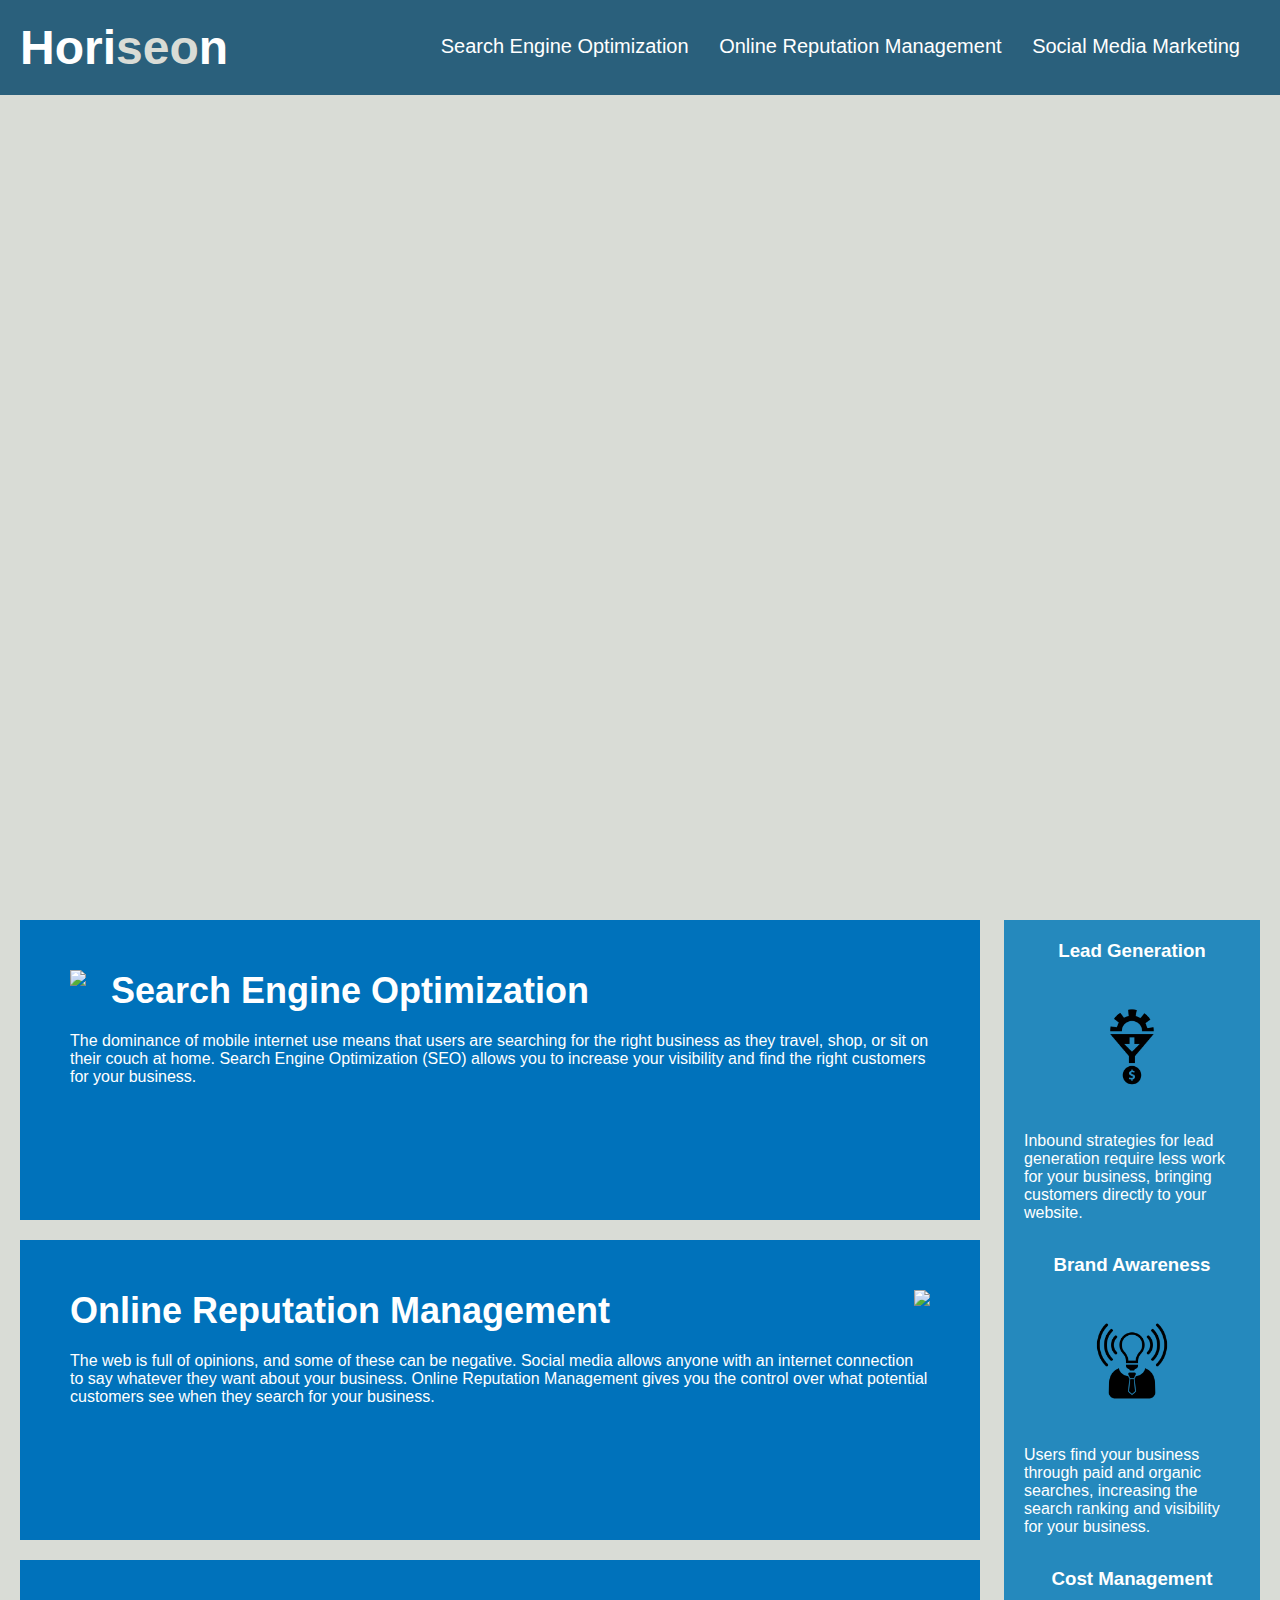
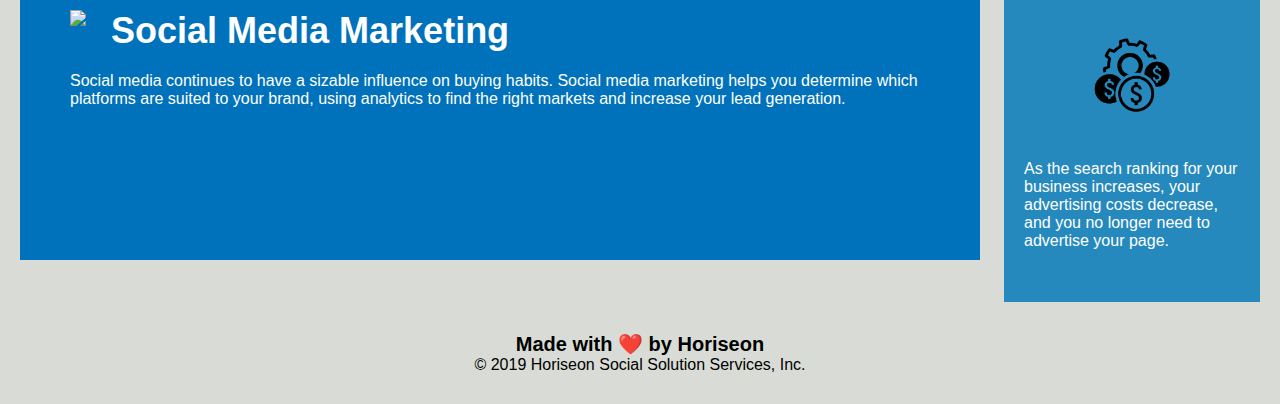
==== Develop/index.html @ 266e4496 "created new repo with existing code from the module 1 challenge" ====
<!DOCTYPE html>
<html lang="en-us">

<head>
    <meta charset="UTF-8" />
    <link rel="stylesheet" href="./assets/css/style.css">
    <title>website</title>
</head>

<body>
    <div class="header">
        <h1>Hori<span class="seo">seo</span>n</h1>
        <div>
            <ul>
                <li>
                    <a href="#search-engine-optimization">Search Engine Optimization</a>
                </li>
                <li>
                    <a href="#online-reputation-management">Online Reputation Management</a>
                </li>
                <li>
                    <a href="#social-media-marketing">Social Media Marketing</a>
                </li>
            </ul>
        </div>
    </div>
    <div class="hero"></div>
    <div class="content">
        <div class="search-engine-optimization">
            <img src="./assets/images/search-engine-optimization.jpg" class="float-left" />
            <h2>Search Engine Optimization</h2>
            <p>
                The dominance of mobile internet use means that users are searching for the right business as they travel, shop, or sit on their couch at home. Search Engine Optimization (SEO) allows you to increase your visibility and find the right customers for your business.
            </p>
        </div>
        <div id="online-reputation-management" class="online-reputation-management">
            <img src="./assets/images/online-reputation-management.jpg" class="float-right" />
            <h2>Online Reputation Management</h2>
            <p>
                The web is full of opinions, and some of these can be negative. Social media allows anyone with an internet connection to say whatever they want about your business. Online Reputation Management gives you the control over what potential customers see when they search for your business.
            </p>
        </div>
        <div id="social-media-marketing" class="social-media-marketing">
            <img src="./assets/images/social-media-marketing.jpg" class="float-left" />
            <h2>Social Media Marketing</h2>
            <p>
                Social media continues to have a sizable influence on buying habits. Social media marketing helps you determine which platforms are suited to your brand, using analytics to find the right markets and increase your lead generation.
            </p>
        </div>
    </div>
    <div class="benefits">
        <div class="benefit-lead">
            <h3>Lead Generation</h3>
            <img src="./assets/images/lead-generation.png" />
            <p>
                Inbound strategies for lead generation require less work for your business, bringing customers directly to your website.
            </p>
        </div>
        <div class="benefit-brand">
            <h3>Brand Awareness</h3>
            <img src="./assets/images/brand-awareness.png" />
            <p>
                Users find your business through paid and organic searches, increasing the search ranking and visibility for your business.
            </p>
        </div>
        <div class="benefit-cost">
            <h3>Cost Management</h3>
            <img src="./assets/images/cost-management.png"></img>
            <p>
                As the search ranking for your business increases, your advertising costs decrease, and you no longer need to advertise your page.
            </p>
        </div>
    </div>
    <div class="footer">
        <h2>Made with ❤️️ by Horiseon</h2>
        <p>
            &copy; 2019 Horiseon Social Solution Services, Inc.
        </p>
    </div>
</body>

</html>
---- Develop/assets/css/style.css ----
* {
    box-sizing: border-box;
    padding: 0;
    margin: 0;
}

body {
    background-color: #d9dcd6;
}

.header {
    padding: 20px;
    font-family: 'Trebuchet MS', 'Lucida Sans Unicode', 'Lucida Grande', 'Lucida Sans', Arial, sans-serif;
    background-color: #2a607c;
    color: #ffffff;
}

.header h1 {
    display: inline-block;
    font-size: 48px;
}

.header h1 .seo {
    color: #d9dcd6;
}

.header div {
    padding-top: 15px;
    margin-right: 20px;
    float: right;
    font-family: 'Gill Sans', 'Gill Sans MT', Calibri, 'Trebuchet MS', sans-serif;
    font-size: 20px;
}

.header div ul {
    list-style-type: none;
}

.header div ul li {
    display: inline-block;
    margin-left: 25px;
}

a {
    color: #ffffff;
    text-decoration: none;
}

p {
    font-size: 16px;
}

.hero {
    height: 800px;
    width: 100%;
    margin-bottom: 25px;
    background-image: url("../images/digital-marketing-meeting.jpg");
    background-size: cover;
    background-position: center;
}

.float-left {
    float: left;
    margin-right: 25px;
}

.float-right {
    float: right;
    margin-left: 25px;
}

.content {
    width: 75%;
    display: inline-block;
    margin-left: 20px;
}

.benefits {
    margin-right: 20px;
    padding: 20px;
    clear: both;
    float: right;
    width: 20%;
    height: 100%;
    font-family: 'Gill Sans', 'Gill Sans MT', Calibri, 'Trebuchet MS', sans-serif;
    background-color: #2589bd;
}

.benefit-lead {
    margin-bottom: 32px;
    color: #ffffff;
}

.benefit-brand {
    margin-bottom: 32px;
    color: #ffffff;
}

.benefit-cost {
    margin-bottom: 32px;
    color: #ffffff;
}

.benefit-lead h3 {
    margin-bottom: 10px;
    text-align: center;
}

.benefit-brand h3 {
    margin-bottom: 10px;
    text-align: center;
}

.benefit-cost h3 {
    margin-bottom: 10px;
    text-align: center;
}

.benefit-lead img {
    display: block;
    margin: 10px auto;
    max-width: 150px;
}

.benefit-brand img {
    display: block;
    margin: 10px auto;
    max-width: 150px;
}

.benefit-cost img {
    display: block;
    margin: 10px auto;
    max-width: 150px;
}

.search-engine-optimization {
    margin-bottom: 20px;
    padding: 50px;
    height: 300px;
    font-family: 'Gill Sans', 'Gill Sans MT', Calibri, 'Trebuchet MS', sans-serif;
    background-color: #0072bb;
    color: #ffffff;
}

.online-reputation-management {
    margin-bottom: 20px;
    padding: 50px;
    height: 300px;
    font-family: 'Gill Sans', 'Gill Sans MT', Calibri, 'Trebuchet MS', sans-serif;
    background-color: #0072bb;
    color: #ffffff;
}

.social-media-marketing {
    margin-bottom: 20px;
    padding: 50px;
    height: 300px;
    font-family: 'Gill Sans', 'Gill Sans MT', Calibri, 'Trebuchet MS', sans-serif;
    background-color: #0072bb;
    color: #ffffff;
}

.search-engine-optimization img {
    max-height: 200px;
}

.online-reputation-management img {
    max-height: 200px;
}

.social-media-marketing img {
    max-height: 200px;
}

.search-engine-optimization h2 {
    margin-bottom: 20px;
    font-size: 36px;
}

.online-reputation-management h2 {
    margin-bottom: 20px;
    font-size: 36px;
}

.social-media-marketing h2 {
    margin-bottom: 20px;
    font-size: 36px;
}

.footer {
    padding: 30px;
    clear: both;
    font-family: 'Trebuchet MS', 'Lucida Sans Unicode', 'Lucida Grande', 'Lucida Sans', Arial, sans-serif;
    text-align: center;
}

.footer h2 {
    font-size: 20px;
}
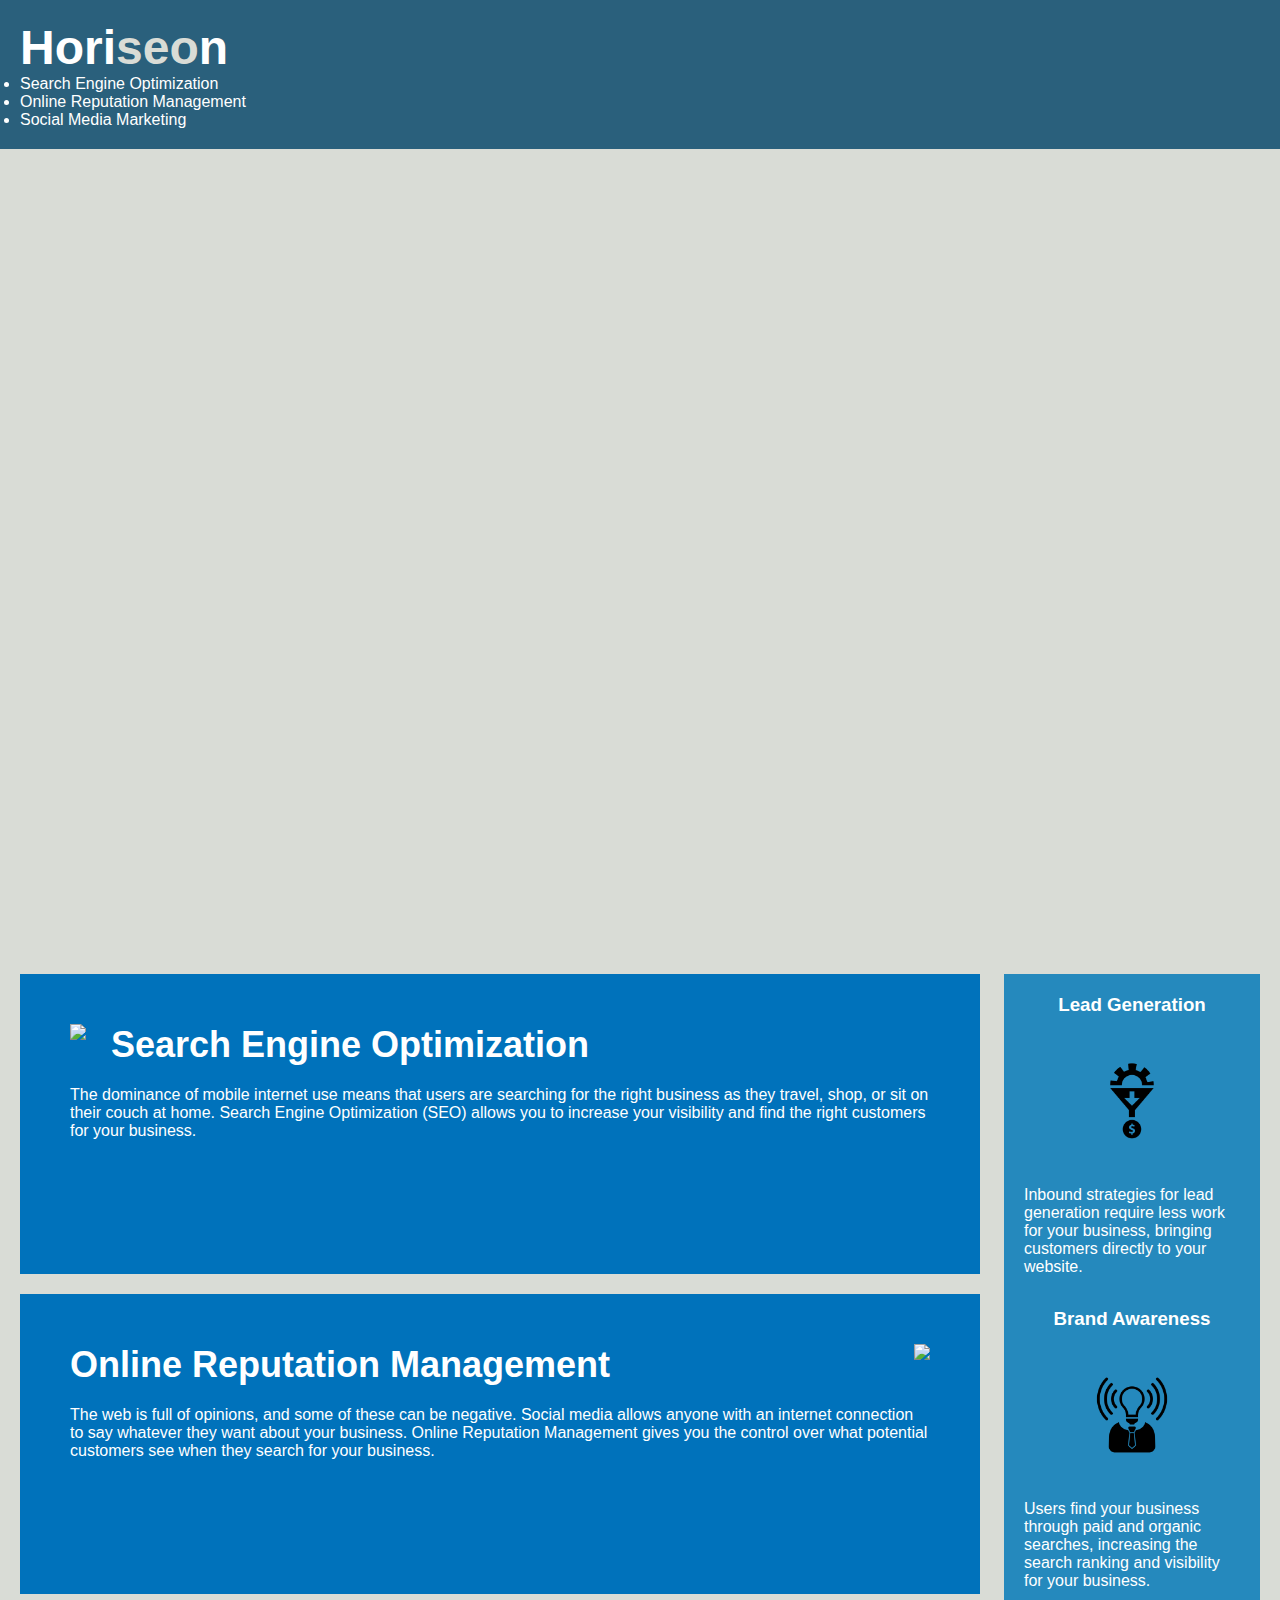
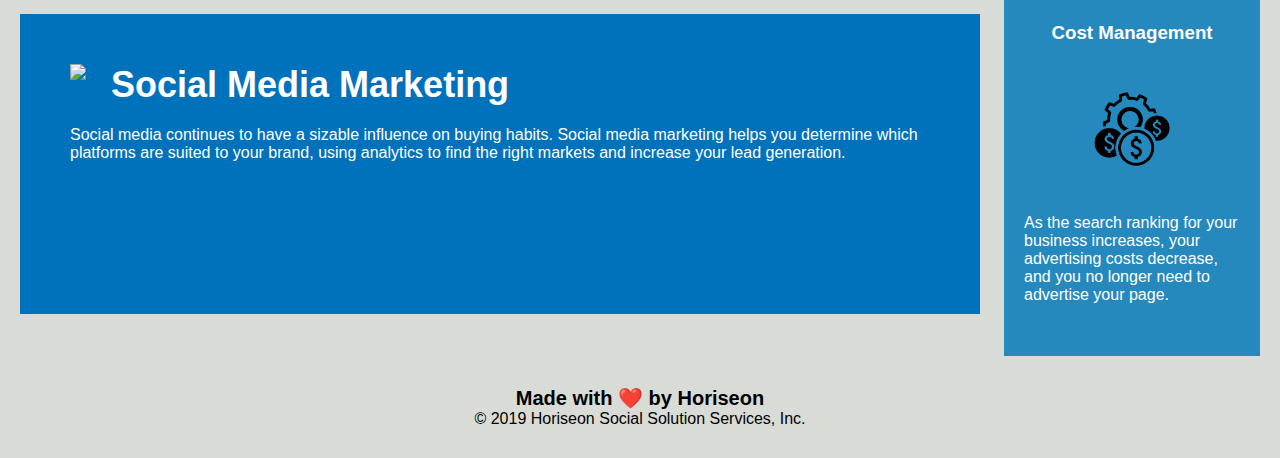
==== commit a891727d: "add semantic elements in the index.html file" ====
--- a/Develop/index.html
+++ b/Develop/index.html
@@ -8,9 +8,9 @@
 </head>
 
 <body>
-    <div class="header">
+    <header class="header">
         <h1>Hori<span class="seo">seo</span>n</h1>
-        <div>
+        <nav>
             <ul>
                 <li>
                     <a href="#search-engine-optimization">Search Engine Optimization</a>
@@ -22,61 +22,61 @@
                     <a href="#social-media-marketing">Social Media Marketing</a>
                 </li>
             </ul>
-        </div>
-    </div>
-    <div class="hero"></div>
-    <div class="content">
-        <div class="search-engine-optimization">
+        </nav>
+    </header>
+    <figure class="hero"></figure>
+    <main class="content">
+        <section class="search-engine-optimization">
             <img src="./assets/images/search-engine-optimization.jpg" class="float-left" />
             <h2>Search Engine Optimization</h2>
             <p>
                 The dominance of mobile internet use means that users are searching for the right business as they travel, shop, or sit on their couch at home. Search Engine Optimization (SEO) allows you to increase your visibility and find the right customers for your business.
             </p>
-        </div>
-        <div id="online-reputation-management" class="online-reputation-management">
+        </section>
+        <section id="online-reputation-management" class="online-reputation-management">
             <img src="./assets/images/online-reputation-management.jpg" class="float-right" />
             <h2>Online Reputation Management</h2>
             <p>
                 The web is full of opinions, and some of these can be negative. Social media allows anyone with an internet connection to say whatever they want about your business. Online Reputation Management gives you the control over what potential customers see when they search for your business.
             </p>
-        </div>
-        <div id="social-media-marketing" class="social-media-marketing">
+        </section>
+        <section id="social-media-marketing" class="social-media-marketing">
             <img src="./assets/images/social-media-marketing.jpg" class="float-left" />
             <h2>Social Media Marketing</h2>
             <p>
                 Social media continues to have a sizable influence on buying habits. Social media marketing helps you determine which platforms are suited to your brand, using analytics to find the right markets and increase your lead generation.
             </p>
-        </div>
-    </div>
-    <div class="benefits">
-        <div class="benefit-lead">
+        </section>
+    </main>
+    <aside class="benefits">
+        <section class="benefit-lead">
             <h3>Lead Generation</h3>
             <img src="./assets/images/lead-generation.png" />
             <p>
                 Inbound strategies for lead generation require less work for your business, bringing customers directly to your website.
             </p>
-        </div>
-        <div class="benefit-brand">
+        </section>
+        <section class="benefit-brand">
             <h3>Brand Awareness</h3>
             <img src="./assets/images/brand-awareness.png" />
             <p>
                 Users find your business through paid and organic searches, increasing the search ranking and visibility for your business.
             </p>
-        </div>
-        <div class="benefit-cost">
+        </section>
+        <section class="benefit-cost">
             <h3>Cost Management</h3>
             <img src="./assets/images/cost-management.png"></img>
             <p>
                 As the search ranking for your business increases, your advertising costs decrease, and you no longer need to advertise your page.
             </p>
-        </div>
-    </div>
-    <div class="footer">
+        </section>
+    </aside>
+    <footer class="footer">
         <h2>Made with ❤️️ by Horiseon</h2>
         <p>
             &copy; 2019 Horiseon Social Solution Services, Inc.
         </p>
-    </div>
+    </footer>
 </body>
 
 </html>
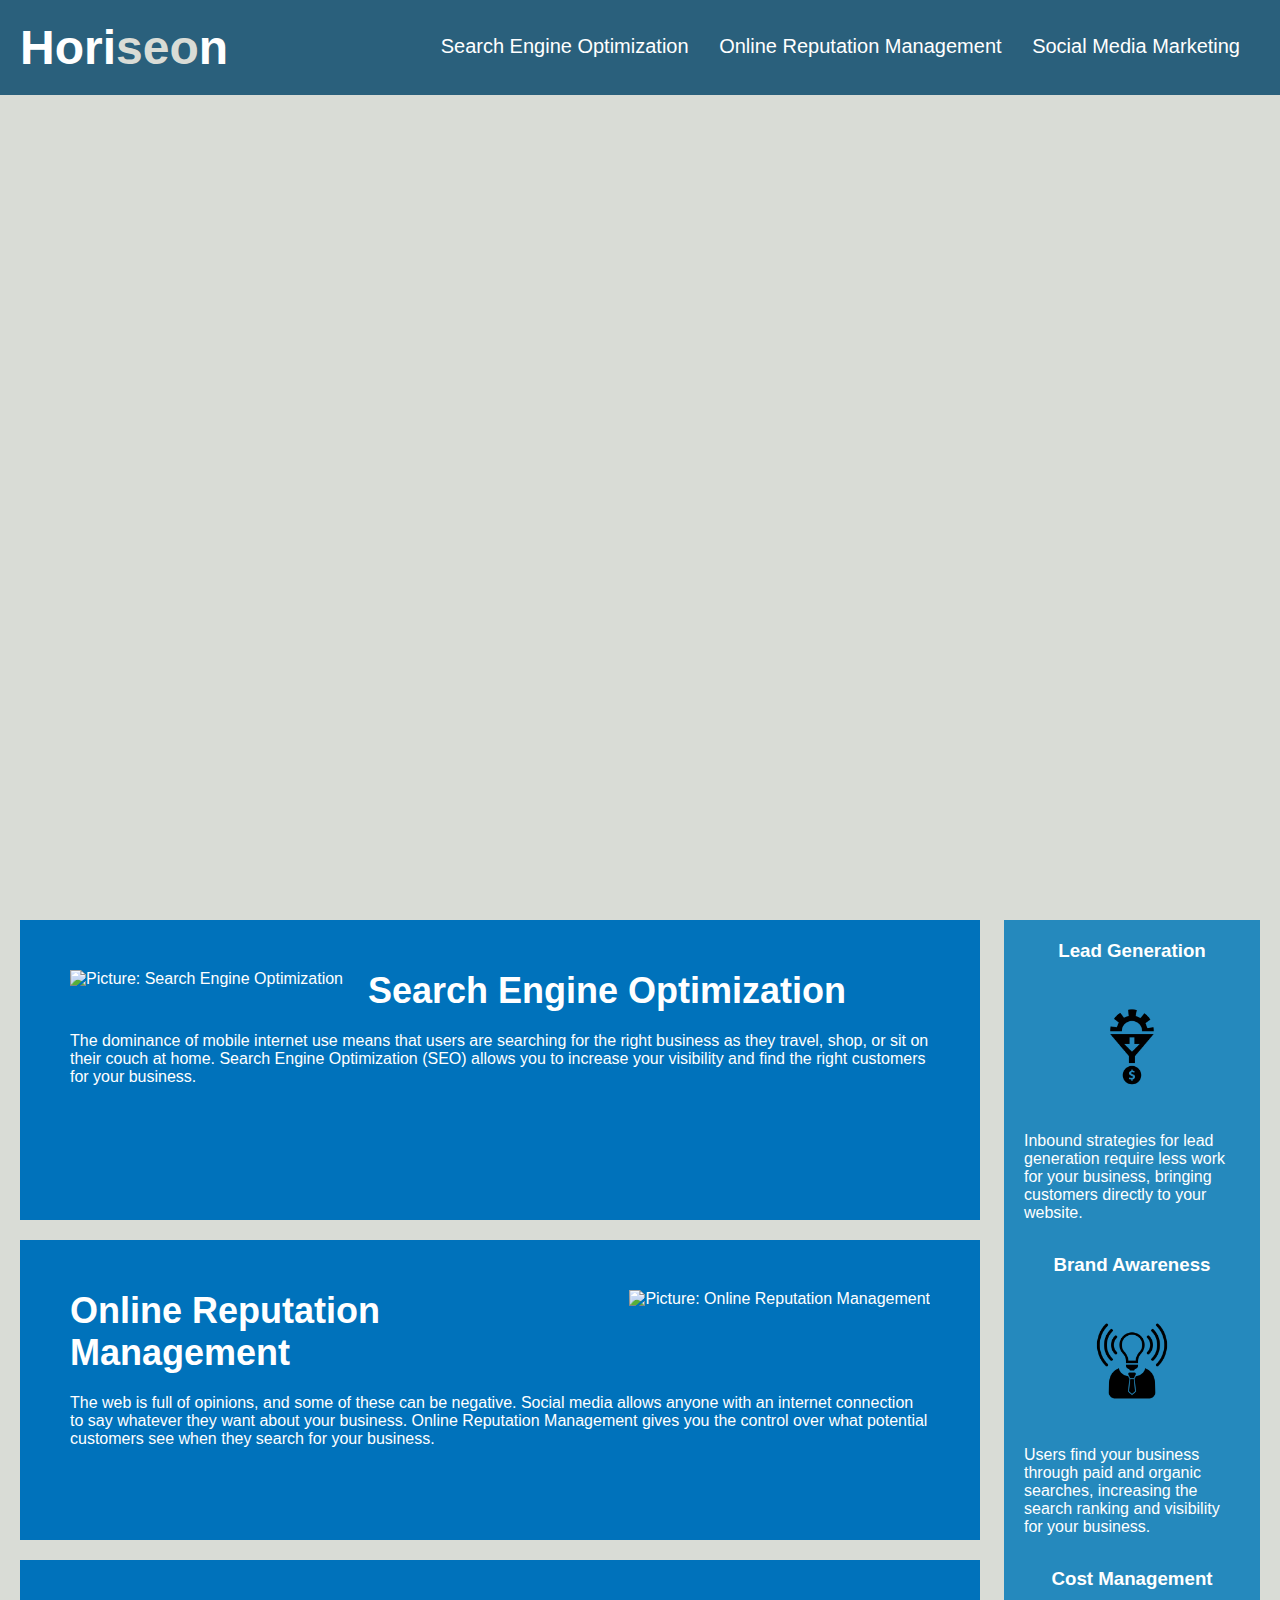
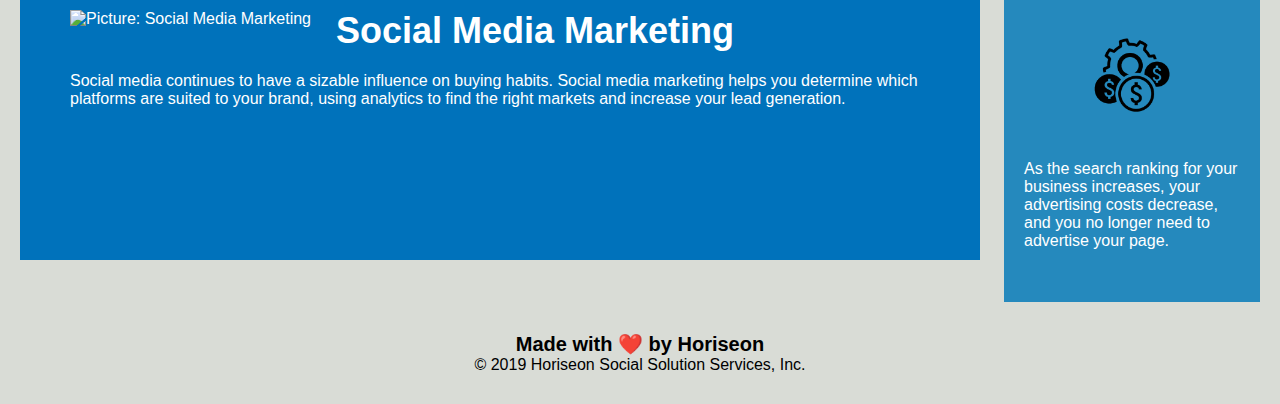
==== commit 4cf4aba2: "add alt attributes for the images; change the heading element in footer from h2 to h4" ====
--- a/Develop/index.html
+++ b/Develop/index.html
@@ -1,82 +1,117 @@
 <!DOCTYPE html>
 <html lang="en-us">
+  <head>
+    <meta charset="UTF-8" />
+    <link rel="stylesheet" href="./assets/css/style.css" />
+    <title>website</title>
+  </head>
 
-<head>
-    <meta charset="UTF-8" />
-    <link rel="stylesheet" href="./assets/css/style.css">
-    <title>website</title>
-</head>
-
-<body>
+  <body>
     <header class="header">
-        <h1>Hori<span class="seo">seo</span>n</h1>
-        <nav>
-            <ul>
-                <li>
-                    <a href="#search-engine-optimization">Search Engine Optimization</a>
-                </li>
-                <li>
-                    <a href="#online-reputation-management">Online Reputation Management</a>
-                </li>
-                <li>
-                    <a href="#social-media-marketing">Social Media Marketing</a>
-                </li>
-            </ul>
-        </nav>
+      <h1>Hori<span class="seo">seo</span>n</h1>
+      <nav>
+        <ul>
+          <li>
+            <a href="#search-engine-optimization">Search Engine Optimization</a>
+          </li>
+          <li>
+            <a href="#online-reputation-management"
+              >Online Reputation Management</a
+            >
+          </li>
+          <li>
+            <a href="#social-media-marketing">Social Media Marketing</a>
+          </li>
+        </ul>
+      </nav>
     </header>
     <figure class="hero"></figure>
     <main class="content">
-        <section class="search-engine-optimization">
-            <img src="./assets/images/search-engine-optimization.jpg" class="float-left" />
-            <h2>Search Engine Optimization</h2>
-            <p>
-                The dominance of mobile internet use means that users are searching for the right business as they travel, shop, or sit on their couch at home. Search Engine Optimization (SEO) allows you to increase your visibility and find the right customers for your business.
-            </p>
-        </section>
-        <section id="online-reputation-management" class="online-reputation-management">
-            <img src="./assets/images/online-reputation-management.jpg" class="float-right" />
-            <h2>Online Reputation Management</h2>
-            <p>
-                The web is full of opinions, and some of these can be negative. Social media allows anyone with an internet connection to say whatever they want about your business. Online Reputation Management gives you the control over what potential customers see when they search for your business.
-            </p>
-        </section>
-        <section id="social-media-marketing" class="social-media-marketing">
-            <img src="./assets/images/social-media-marketing.jpg" class="float-left" />
-            <h2>Social Media Marketing</h2>
-            <p>
-                Social media continues to have a sizable influence on buying habits. Social media marketing helps you determine which platforms are suited to your brand, using analytics to find the right markets and increase your lead generation.
-            </p>
-        </section>
+      <section class="search-engine-optimization">
+        <img
+          src="./assets/images/search-engine-optimization.jpg"
+          class="float-left"
+          alt="Picture: Search Engine Optimization"
+        />
+        <h2>Search Engine Optimization</h2>
+        <p>
+          The dominance of mobile internet use means that users are searching
+          for the right business as they travel, shop, or sit on their couch at
+          home. Search Engine Optimization (SEO) allows you to increase your
+          visibility and find the right customers for your business.
+        </p>
+      </section>
+      <section
+        id="online-reputation-management"
+        class="online-reputation-management"
+      >
+        <img
+          src="./assets/images/online-reputation-management.jpg"
+          class="float-right"
+          alt="Picture: Online Reputation Management"
+        />
+        <h2>Online Reputation Management</h2>
+        <p>
+          The web is full of opinions, and some of these can be negative. Social
+          media allows anyone with an internet connection to say whatever they
+          want about your business. Online Reputation Management gives you the
+          control over what potential customers see when they search for your
+          business.
+        </p>
+      </section>
+      <section id="social-media-marketing" class="social-media-marketing">
+        <img
+          src="./assets/images/social-media-marketing.jpg"
+          class="float-left"
+          alt="Picture: Social Media Marketing"
+        />
+        <h2>Social Media Marketing</h2>
+        <p>
+          Social media continues to have a sizable influence on buying habits.
+          Social media marketing helps you determine which platforms are suited
+          to your brand, using analytics to find the right markets and increase
+          your lead generation.
+        </p>
+      </section>
     </main>
     <aside class="benefits">
-        <section class="benefit-lead">
-            <h3>Lead Generation</h3>
-            <img src="./assets/images/lead-generation.png" />
-            <p>
-                Inbound strategies for lead generation require less work for your business, bringing customers directly to your website.
-            </p>
-        </section>
-        <section class="benefit-brand">
-            <h3>Brand Awareness</h3>
-            <img src="./assets/images/brand-awareness.png" />
-            <p>
-                Users find your business through paid and organic searches, increasing the search ranking and visibility for your business.
-            </p>
-        </section>
-        <section class="benefit-cost">
-            <h3>Cost Management</h3>
-            <img src="./assets/images/cost-management.png"></img>
-            <p>
-                As the search ranking for your business increases, your advertising costs decrease, and you no longer need to advertise your page.
-            </p>
-        </section>
+      <section class="benefit-lead">
+        <h3>Lead Generation</h3>
+        <img
+          src="./assets/images/lead-generation.png"
+          alt="Lead Generation drawing"
+        />
+        <p>
+          Inbound strategies for lead generation require less work for your
+          business, bringing customers directly to your website.
+        </p>
+      </section>
+      <section class="benefit-brand">
+        <h3>Brand Awareness</h3>
+        <img
+          src="./assets/images/brand-awareness.png"
+          alt="Brand Awareness drawing"
+        />
+        <p>
+          Users find your business through paid and organic searches, increasing
+          the search ranking and visibility for your business.
+        </p>
+      </section>
+      <section class="benefit-cost">
+        <h3>Cost Management</h3>
+        <img
+          src="./assets/images/cost-management.png"
+          alt="Cost Management drawing"
+        />
+        <p>
+          As the search ranking for your business increases, your advertising
+          costs decrease, and you no longer need to advertise your page.
+        </p>
+      </section>
     </aside>
     <footer class="footer">
-        <h2>Made with ❤️️ by Horiseon</h2>
-        <p>
-            &copy; 2019 Horiseon Social Solution Services, Inc.
-        </p>
+      <h4>Made with ❤️️ by Horiseon</h4>
+      <p>&copy; 2019 Horiseon Social Solution Services, Inc.</p>
     </footer>
-</body>
-
+  </body>
 </html>
--- a/Develop/assets/css/style.css
+++ b/Develop/assets/css/style.css
@@ -1,200 +1,202 @@
 * {
-    box-sizing: border-box;
-    padding: 0;
-    margin: 0;
+  box-sizing: border-box;
+  padding: 0;
+  margin: 0;
 }
 
 body {
-    background-color: #d9dcd6;
+  background-color: #d9dcd6;
 }
 
 .header {
-    padding: 20px;
-    font-family: 'Trebuchet MS', 'Lucida Sans Unicode', 'Lucida Grande', 'Lucida Sans', Arial, sans-serif;
-    background-color: #2a607c;
-    color: #ffffff;
+  padding: 20px;
+  font-family: "Trebuchet MS", "Lucida Sans Unicode", "Lucida Grande",
+    "Lucida Sans", Arial, sans-serif;
+  background-color: #2a607c;
+  color: #ffffff;
 }
 
 .header h1 {
-    display: inline-block;
-    font-size: 48px;
+  display: inline-block;
+  font-size: 48px;
 }
 
 .header h1 .seo {
-    color: #d9dcd6;
-}
-
-.header div {
-    padding-top: 15px;
-    margin-right: 20px;
-    float: right;
-    font-family: 'Gill Sans', 'Gill Sans MT', Calibri, 'Trebuchet MS', sans-serif;
-    font-size: 20px;
-}
-
-.header div ul {
-    list-style-type: none;
-}
-
-.header div ul li {
-    display: inline-block;
-    margin-left: 25px;
+  color: #d9dcd6;
+}
+
+.header nav {
+  padding-top: 15px;
+  margin-right: 20px;
+  float: right;
+  font-family: "Gill Sans", "Gill Sans MT", Calibri, "Trebuchet MS", sans-serif;
+  font-size: 20px;
+}
+
+.header nav ul {
+  list-style-type: none;
+}
+
+.header nav ul li {
+  display: inline-block;
+  margin-left: 25px;
 }
 
 a {
-    color: #ffffff;
-    text-decoration: none;
+  color: #ffffff;
+  text-decoration: none;
 }
 
 p {
-    font-size: 16px;
+  font-size: 16px;
 }
 
 .hero {
-    height: 800px;
-    width: 100%;
-    margin-bottom: 25px;
-    background-image: url("../images/digital-marketing-meeting.jpg");
-    background-size: cover;
-    background-position: center;
+  height: 800px;
+  width: 100%;
+  margin-bottom: 25px;
+  background-image: url("../images/digital-marketing-meeting.jpg");
+  background-size: cover;
+  background-position: center;
 }
 
 .float-left {
-    float: left;
-    margin-right: 25px;
+  float: left;
+  margin-right: 25px;
 }
 
 .float-right {
-    float: right;
-    margin-left: 25px;
+  float: right;
+  margin-left: 25px;
 }
 
 .content {
-    width: 75%;
-    display: inline-block;
-    margin-left: 20px;
+  width: 75%;
+  display: inline-block;
+  margin-left: 20px;
 }
 
 .benefits {
-    margin-right: 20px;
-    padding: 20px;
-    clear: both;
-    float: right;
-    width: 20%;
-    height: 100%;
-    font-family: 'Gill Sans', 'Gill Sans MT', Calibri, 'Trebuchet MS', sans-serif;
-    background-color: #2589bd;
+  margin-right: 20px;
+  padding: 20px;
+  clear: both;
+  float: right;
+  width: 20%;
+  height: 100%;
+  font-family: "Gill Sans", "Gill Sans MT", Calibri, "Trebuchet MS", sans-serif;
+  background-color: #2589bd;
 }
 
 .benefit-lead {
-    margin-bottom: 32px;
-    color: #ffffff;
+  margin-bottom: 32px;
+  color: #ffffff;
 }
 
 .benefit-brand {
-    margin-bottom: 32px;
-    color: #ffffff;
+  margin-bottom: 32px;
+  color: #ffffff;
 }
 
 .benefit-cost {
-    margin-bottom: 32px;
-    color: #ffffff;
+  margin-bottom: 32px;
+  color: #ffffff;
 }
 
 .benefit-lead h3 {
-    margin-bottom: 10px;
-    text-align: center;
+  margin-bottom: 10px;
+  text-align: center;
 }
 
 .benefit-brand h3 {
-    margin-bottom: 10px;
-    text-align: center;
+  margin-bottom: 10px;
+  text-align: center;
 }
 
 .benefit-cost h3 {
-    margin-bottom: 10px;
-    text-align: center;
+  margin-bottom: 10px;
+  text-align: center;
 }
 
 .benefit-lead img {
-    display: block;
-    margin: 10px auto;
-    max-width: 150px;
+  display: block;
+  margin: 10px auto;
+  max-width: 150px;
 }
 
 .benefit-brand img {
-    display: block;
-    margin: 10px auto;
-    max-width: 150px;
+  display: block;
+  margin: 10px auto;
+  max-width: 150px;
 }
 
 .benefit-cost img {
-    display: block;
-    margin: 10px auto;
-    max-width: 150px;
+  display: block;
+  margin: 10px auto;
+  max-width: 150px;
 }
 
 .search-engine-optimization {
-    margin-bottom: 20px;
-    padding: 50px;
-    height: 300px;
-    font-family: 'Gill Sans', 'Gill Sans MT', Calibri, 'Trebuchet MS', sans-serif;
-    background-color: #0072bb;
-    color: #ffffff;
+  margin-bottom: 20px;
+  padding: 50px;
+  height: 300px;
+  font-family: "Gill Sans", "Gill Sans MT", Calibri, "Trebuchet MS", sans-serif;
+  background-color: #0072bb;
+  color: #ffffff;
 }
 
 .online-reputation-management {
-    margin-bottom: 20px;
-    padding: 50px;
-    height: 300px;
-    font-family: 'Gill Sans', 'Gill Sans MT', Calibri, 'Trebuchet MS', sans-serif;
-    background-color: #0072bb;
-    color: #ffffff;
+  margin-bottom: 20px;
+  padding: 50px;
+  height: 300px;
+  font-family: "Gill Sans", "Gill Sans MT", Calibri, "Trebuchet MS", sans-serif;
+  background-color: #0072bb;
+  color: #ffffff;
 }
 
 .social-media-marketing {
-    margin-bottom: 20px;
-    padding: 50px;
-    height: 300px;
-    font-family: 'Gill Sans', 'Gill Sans MT', Calibri, 'Trebuchet MS', sans-serif;
-    background-color: #0072bb;
-    color: #ffffff;
+  margin-bottom: 20px;
+  padding: 50px;
+  height: 300px;
+  font-family: "Gill Sans", "Gill Sans MT", Calibri, "Trebuchet MS", sans-serif;
+  background-color: #0072bb;
+  color: #ffffff;
 }
 
 .search-engine-optimization img {
-    max-height: 200px;
+  max-height: 200px;
 }
 
 .online-reputation-management img {
-    max-height: 200px;
+  max-height: 200px;
 }
 
 .social-media-marketing img {
-    max-height: 200px;
+  max-height: 200px;
 }
 
 .search-engine-optimization h2 {
-    margin-bottom: 20px;
-    font-size: 36px;
+  margin-bottom: 20px;
+  font-size: 36px;
 }
 
 .online-reputation-management h2 {
-    margin-bottom: 20px;
-    font-size: 36px;
+  margin-bottom: 20px;
+  font-size: 36px;
 }
 
 .social-media-marketing h2 {
-    margin-bottom: 20px;
-    font-size: 36px;
+  margin-bottom: 20px;
+  font-size: 36px;
 }
 
 .footer {
-    padding: 30px;
-    clear: both;
-    font-family: 'Trebuchet MS', 'Lucida Sans Unicode', 'Lucida Grande', 'Lucida Sans', Arial, sans-serif;
-    text-align: center;
-}
-
-.footer h2 {
-    font-size: 20px;
-}
+  padding: 30px;
+  clear: both;
+  font-family: "Trebuchet MS", "Lucida Sans Unicode", "Lucida Grande",
+    "Lucida Sans", Arial, sans-serif;
+  text-align: center;
+}
+
+.footer h4 {
+  font-size: 20px;
+}
